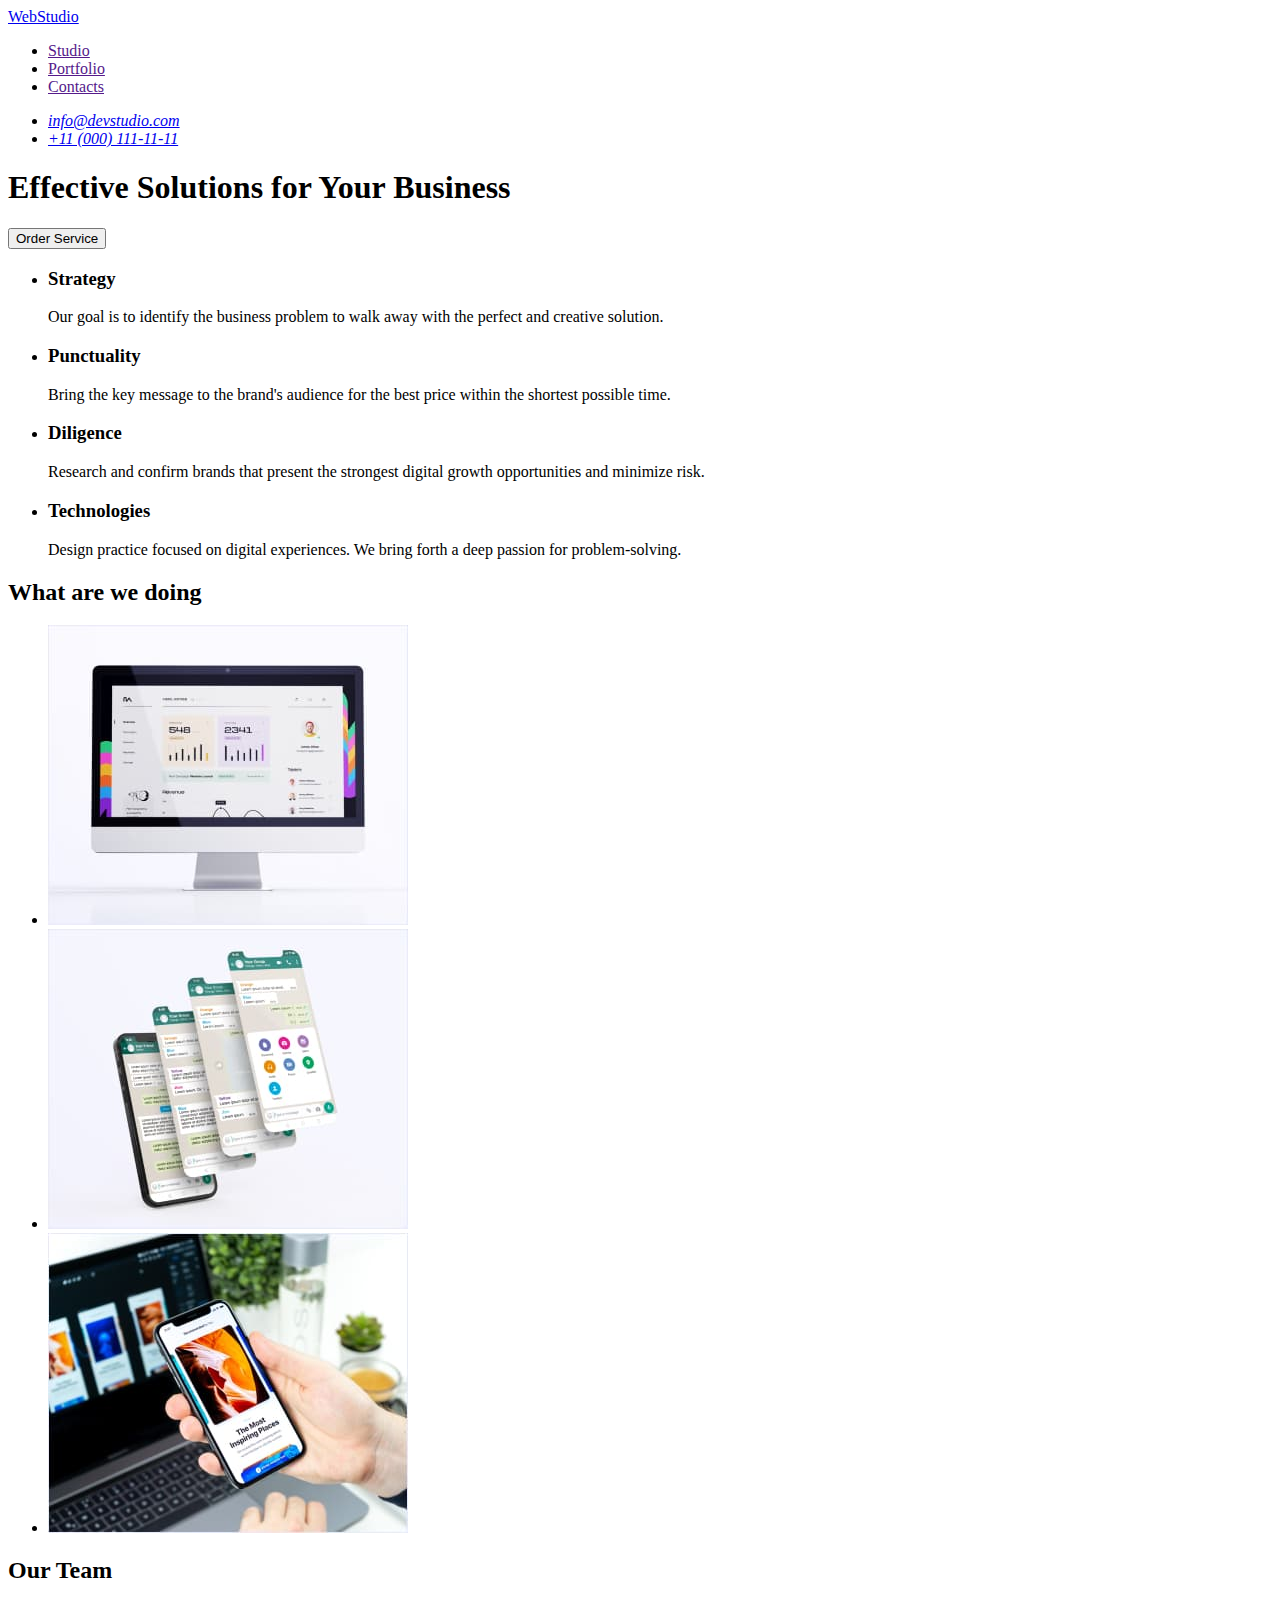
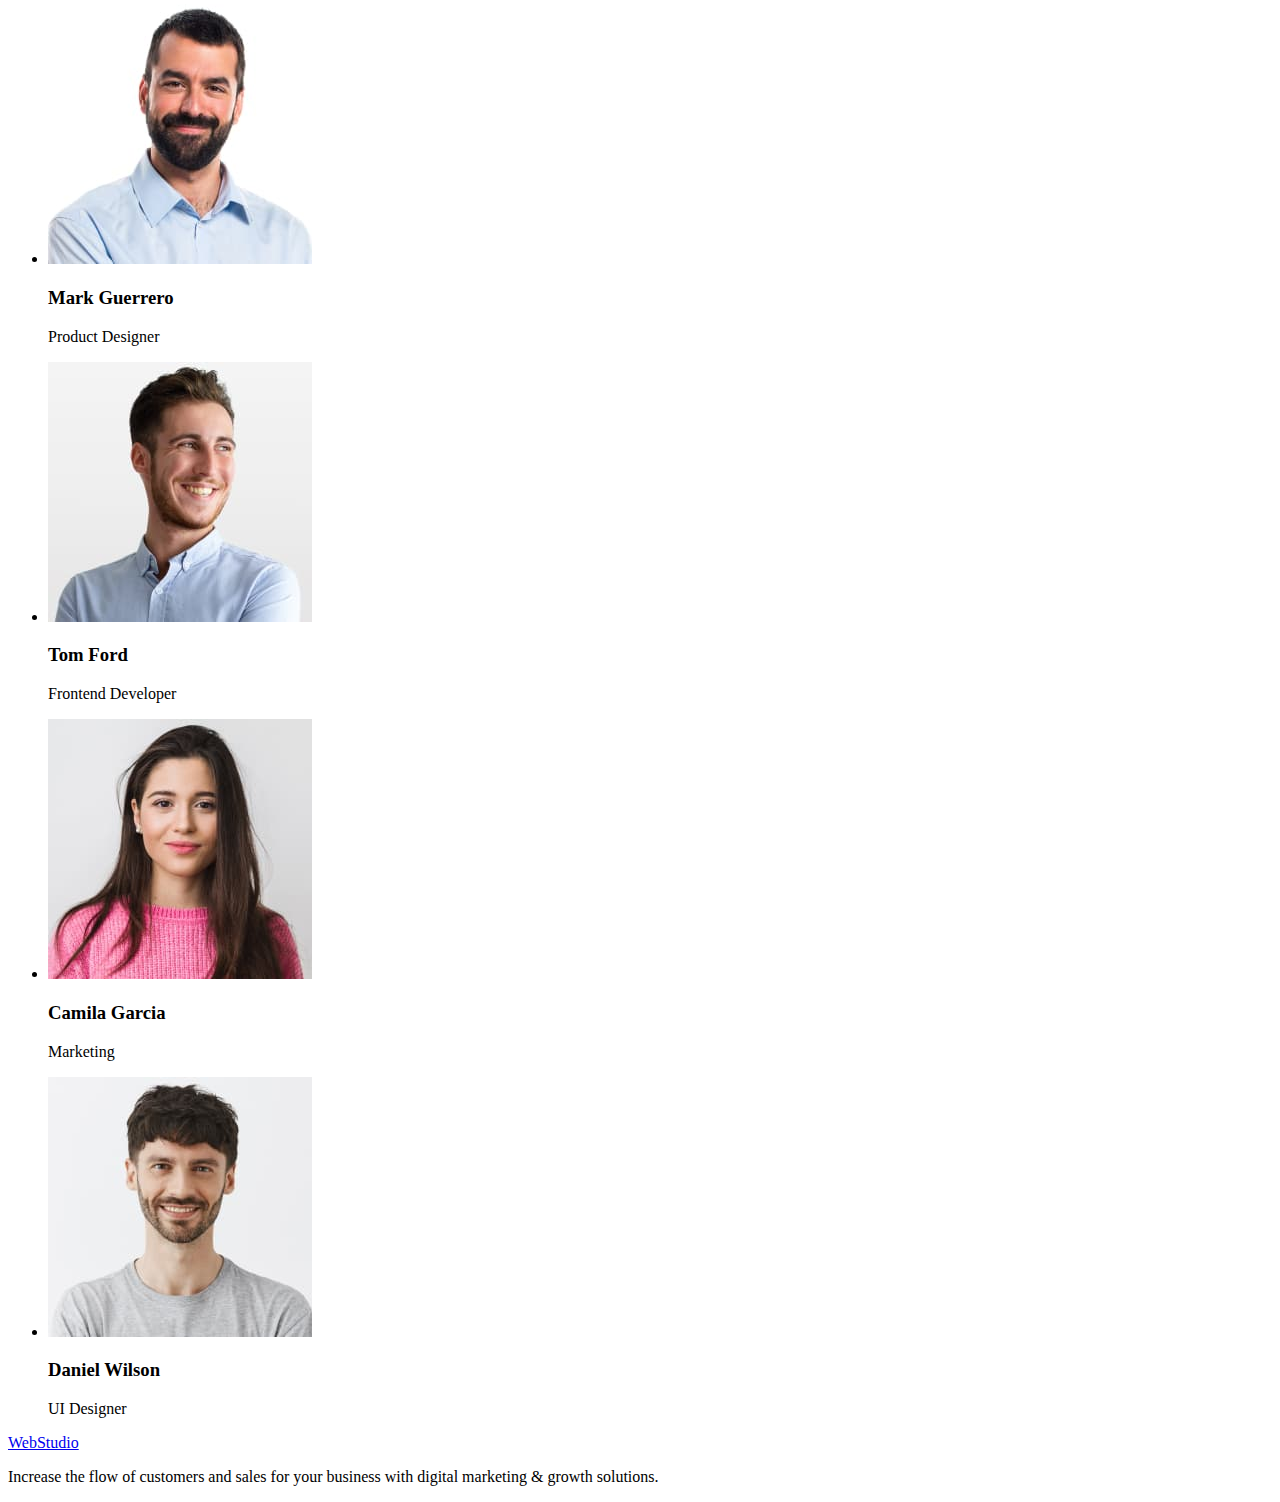
==== index.html @ bfeb27ec "Initial commit" ====
<!DOCTYPE html>
<html lang="en">
  <head>
    <meta charset="UTF-8" />
    <meta http-equiv="X-UA-Compatible" content="IE=edge" />
    <meta name="viewport" content="width=device-width, initial-scale=1.0" />
    <title>Document</title>
  </head>
  <body>
    <header>
      <nav>
        <a href="./index.html" title="logotype">WebStudio</a>
        <ul>
          <li>
            <a href="">Studio</a>
          </li>
          <li>
            <a href="">Portfolio</a>
          </li>
          <li>
            <a href="">Contacts</a>
          </li>
        </ul>
      </nav>
      <address>
        <ul>
          <li><a href="mailto:info@devstudio.com">info@devstudio.com</a></li>
          <li><a href="tel:+110001111111">+11 (000) 111-11-11</a></li>
        </ul>
      </address>
    </header>
    <main>
      <section>
        <h1>Effective Solutions for Your Business</h1>
        <button type="button">Order Service</button>
      </section>

      <section>
        <h2 hidden>Feature</h2>
        <ul>
          <li>
            <h3>Strategy</h3>
            <p>
              Our goal is to identify the business problem to walk away with the
              perfect and creative solution.
            </p>
          </li>
          <li>
            <h3>Punctuality</h3>
            <p>
              Bring the key message to the brand's audience for the best price
              within the shortest possible time.
            </p>
          </li>
          <li>
            <h3>Diligence</h3>
            <p>
              Research and confirm brands that present the strongest digital
              growth opportunities and minimize risk.
            </p>
          </li>
          <li>
            <h3>Technologies</h3>
            <p>
              Design practice focused on digital experiences. We bring forth a
              deep passion for problem-solving.
            </p>
          </li>
        </ul>
      </section>
      <section>
        <h2>What are we doing</h2>
        <ul>
          <li>
            <img
              src="./images/img-1.jpg"
              alt="computer"
              width="360"
              height="300"
            />
          </li>
          <li>
            <img
              src="./images/img-2.jpg"
              alt="smartphone"
              width="360"
              height="300"
            />
          </li>
          <li>
            <img
              src="./images/img-3.jpg"
              alt="laptop and smartphone"
              width="360"
              height="300"
            />
          </li>
        </ul>
      </section>
      <section>
        <h2>Our Team</h2>
        <ul>
          <li>
            <img
              src="./images/employees/mark-guerrero.jpg"
              alt="Mark Guerrero"
              width="264"
              height="260"
            />
            <h3>Mark Guerrero</h3>
            <p>Product Designer</p>
          </li>
          <li>
            <img
              src="./images/employees/tom-ford.jpg"
              alt="Tom Ford"
              width="264"
              height="260"
            />
            <h3>Tom Ford</h3>
            <p>Frontend Developer</p>
          </li>
          <li>
            <img
              src="./images/employees/camila-garcia.jpg"
              alt="Camila Garcia"
              width="264"
              height="260"
            />
            <h3>Camila Garcia</h3>
            <p>Marketing</p>
          </li>
          <li>
            <img
              src="./images/employees/daniel-wilson.jpg"
              alt="Daniel Wilson"
              width="264"
              height="260"
            />
            <h3>Daniel Wilson</h3>
            <p>UI Designer</p>
          </li>
        </ul>
      </section>
    </main>

    <footer>
      <a href="./index.html" title="logotype">WebStudio</a>
      <p>
        Increase the flow of customers and sales for your business with digital
        marketing & growth solutions.
      </p>
    </footer>
  </body>
</html>
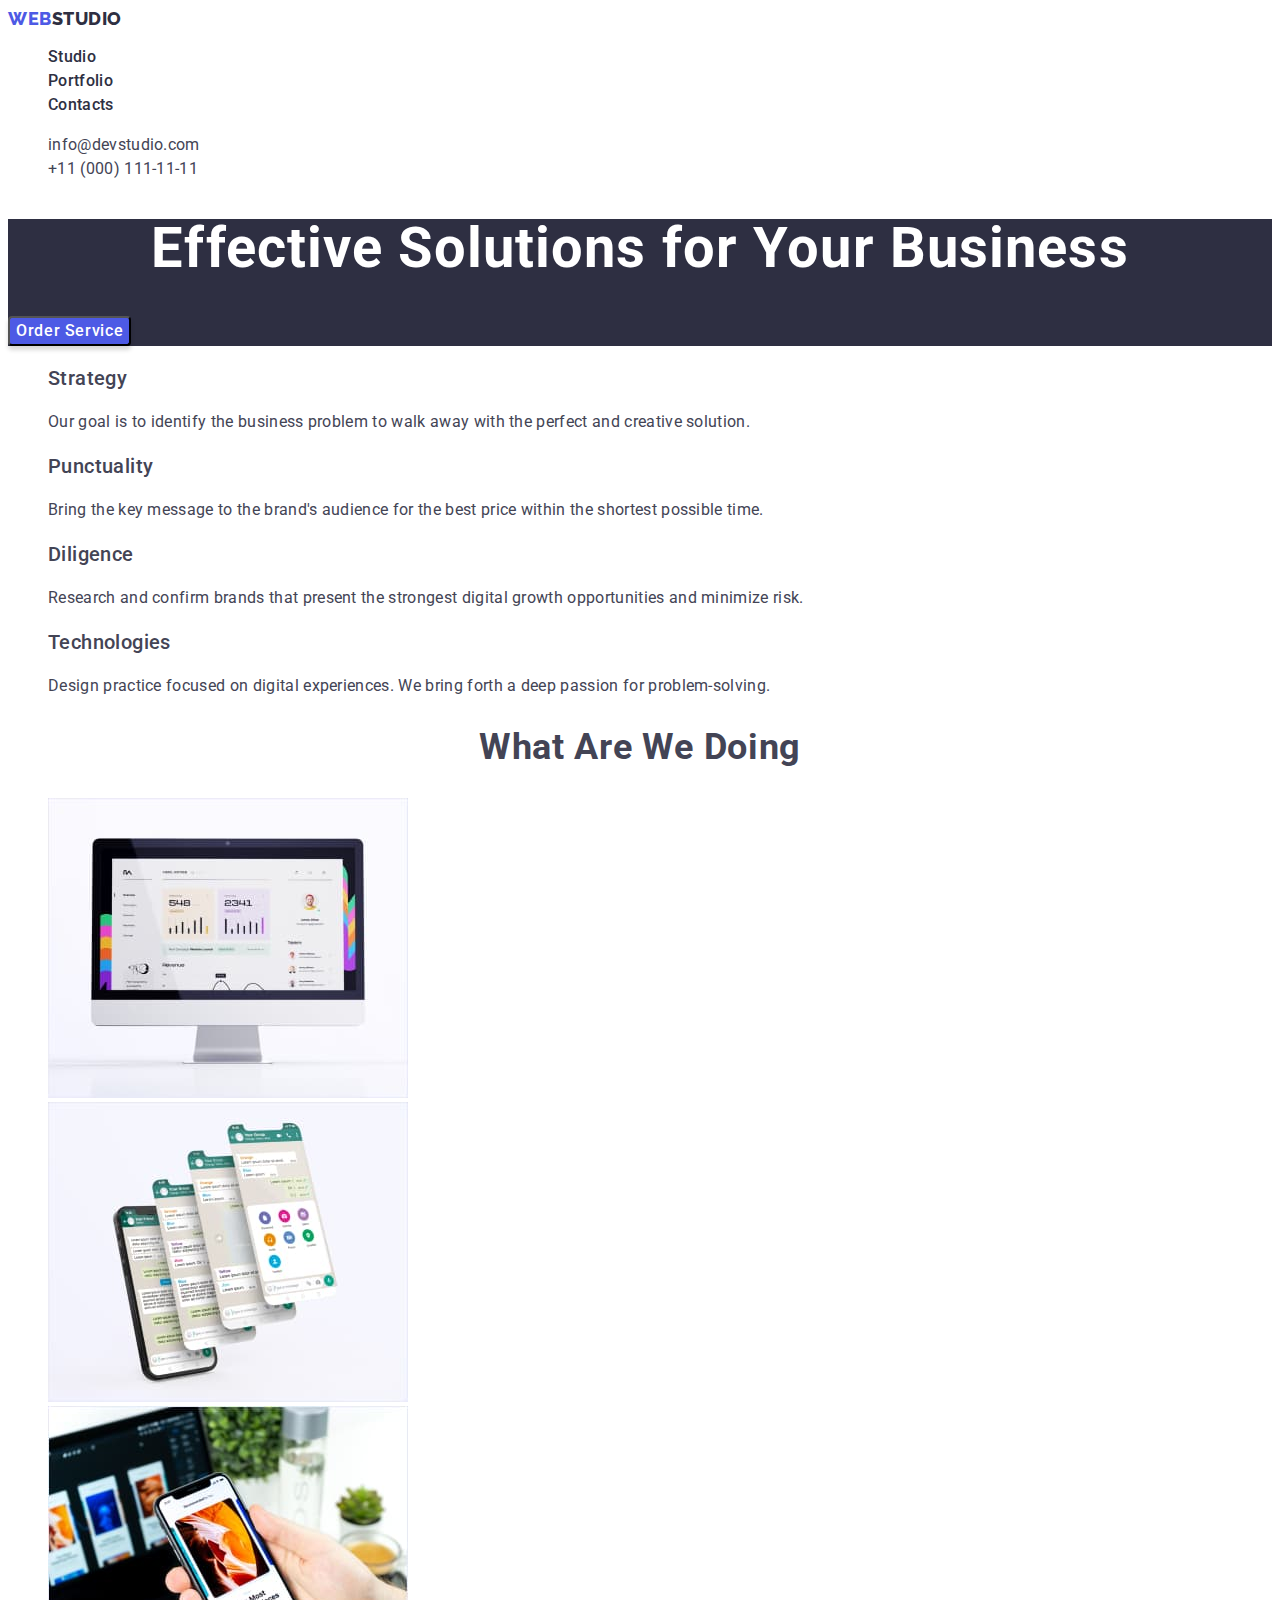
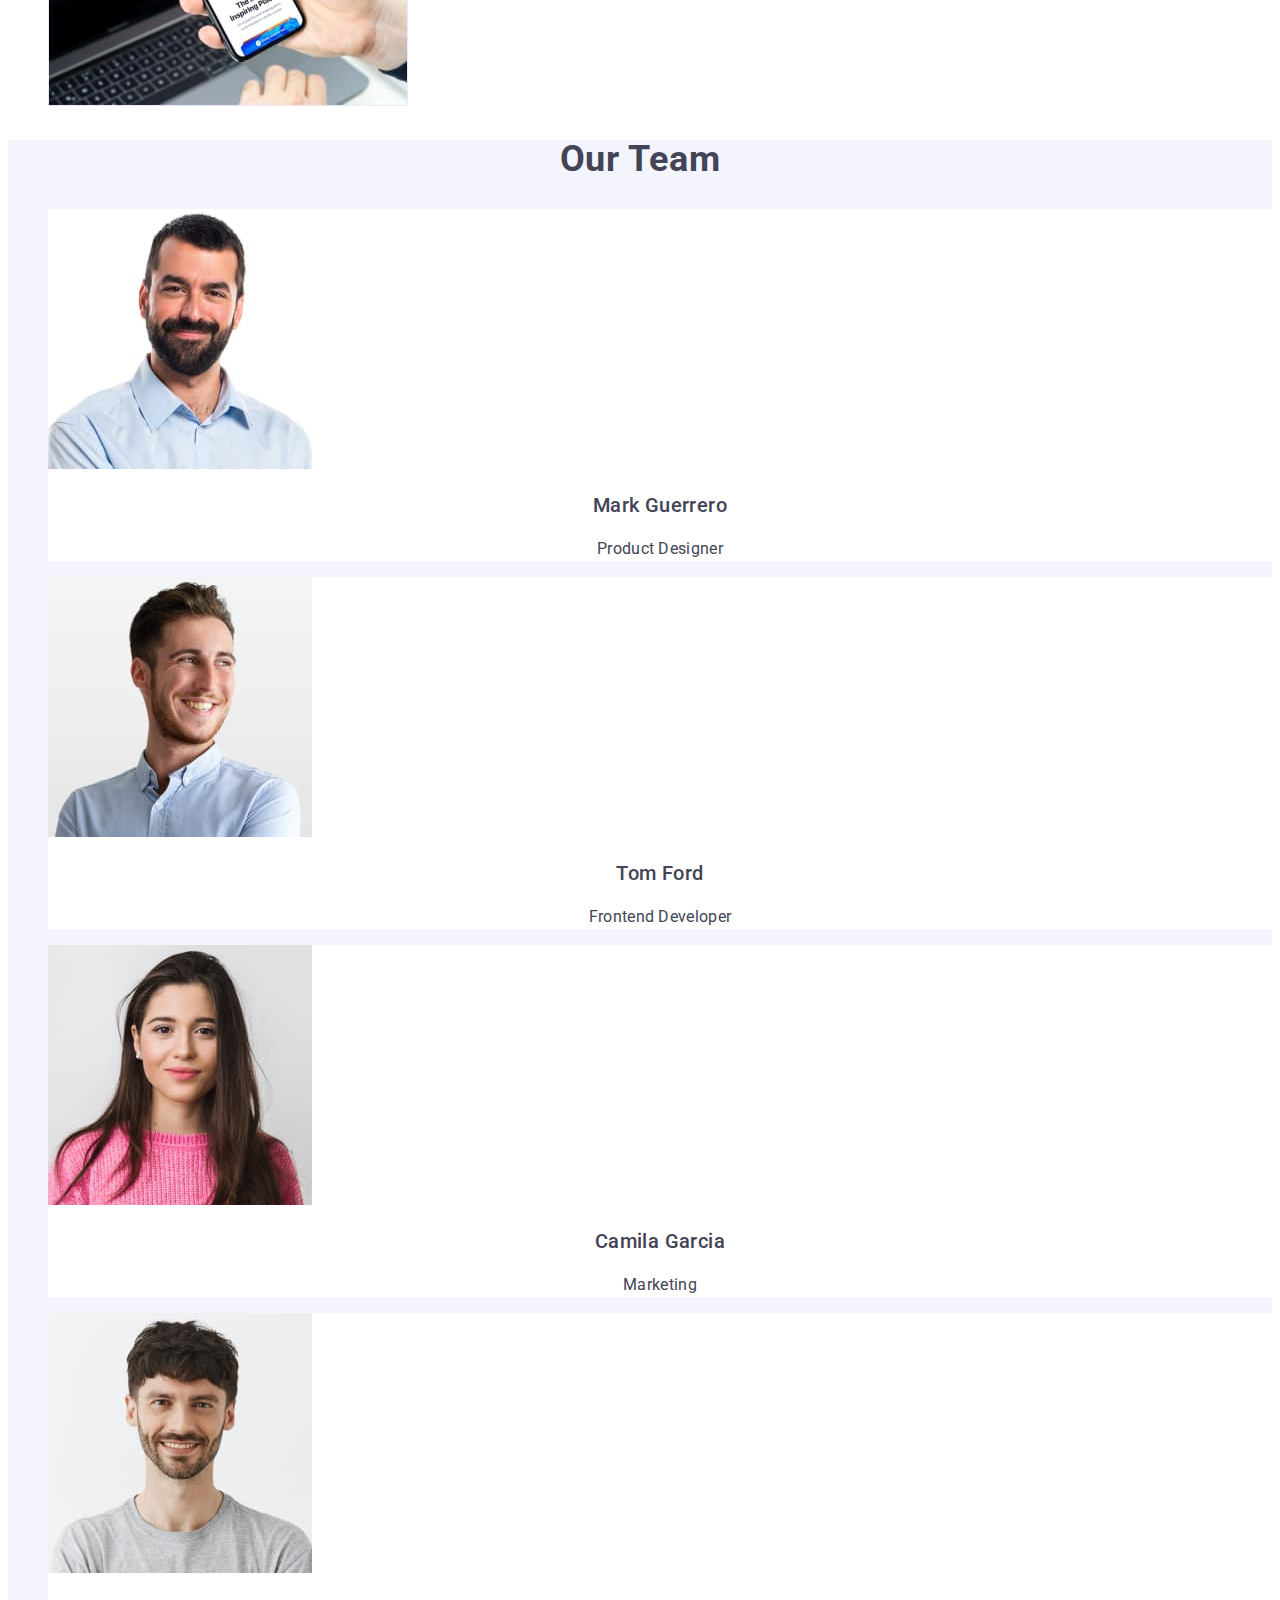
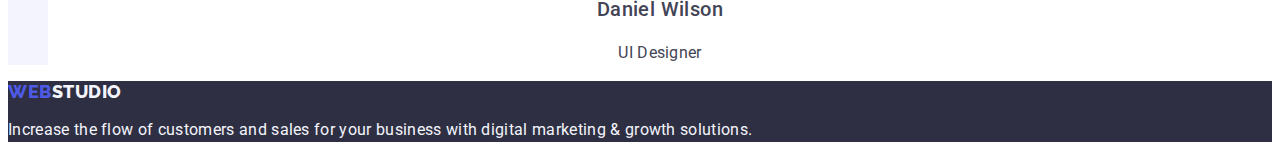
==== commit 3e12d057: "version-2" ====
--- a/index.html
+++ b/index.html
@@ -5,63 +5,86 @@
     <meta http-equiv="X-UA-Compatible" content="IE=edge" />
     <meta name="viewport" content="width=device-width, initial-scale=1.0" />
     <title>Document</title>
+    <link rel="preconnect" href="https://fonts.googleapis.com" />
+    <link rel="preconnect" href="https://fonts.gstatic.com" crossorigin />
+    <link
+      href="https://fonts.googleapis.com/css2?family=Raleway:wght@800&family=Roboto:wght@400;500;700;900&display=swap"
+      rel="stylesheet"
+    />
+    <link rel="stylesheet" href="./css/styles.css" />
   </head>
   <body>
-    <header>
-      <nav>
-        <a href="./index.html" title="logotype">WebStudio</a>
-        <ul>
-          <li>
-            <a href="">Studio</a>
+    <!-- HEADER -->
+    <header class="page-header">
+      <nav class="page-nav">
+        <a class="link logo" href="./index.html" title="logotype">
+          Web <span class="logo-text">Studio</span></a
+        >
+        <ul class="menu list">
+          <li class="menu-item">
+            <a class="menu-link link" href="./index.html">Studio</a>
           </li>
-          <li>
-            <a href="">Portfolio</a>
+          <li class="menu-item">
+            <a class="menu-link link" href="./portfolio.html">Portfolio</a>
           </li>
-          <li>
-            <a href="">Contacts</a>
+          <li class="menu-item">
+            <a class="menu-link link" href="">Contacts</a>
           </li>
         </ul>
       </nav>
-      <address>
-        <ul>
-          <li><a href="mailto:info@devstudio.com">info@devstudio.com</a></li>
-          <li><a href="tel:+110001111111">+11 (000) 111-11-11</a></li>
+      <address class="contacts">
+        <ul class="list">
+          <li>
+            <a
+              class="contact-item contact-mail link"
+              href="mailto:info@devstudio.com"
+              >info@devstudio.com</a
+            >
+          </li>
+          <li>
+            <a
+              class="contact-item contact-phone-number link"
+              href="tel:+110001111111"
+              >+11 (000) 111-11-11</a
+            >
+          </li>
         </ul>
       </address>
     </header>
     <main>
-      <section>
-        <h1>Effective Solutions for Your Business</h1>
-        <button type="button">Order Service</button>
+      <!-- HERO -->
+      <section class="hero-section">
+        <h1 class="main-title">Effective Solutions for Your Business</h1>
+        <button class="modal-btn" type="button">Order Service</button>
       </section>
 
       <section>
-        <h2 hidden>Feature</h2>
-        <ul>
+        <h2 class="secondary-section" hidden>Feature</h2>
+        <ul class="list">
           <li>
-            <h3>Strategy</h3>
-            <p>
+            <h3 class="subtitle">Strategy</h3>
+            <p class="subtitle-descr">
               Our goal is to identify the business problem to walk away with the
               perfect and creative solution.
             </p>
           </li>
           <li>
-            <h3>Punctuality</h3>
-            <p>
+            <h3 class="subtitle">Punctuality</h3>
+            <p class="subtitle-descr">
               Bring the key message to the brand's audience for the best price
               within the shortest possible time.
             </p>
           </li>
           <li>
-            <h3>Diligence</h3>
-            <p>
+            <h3 class="subtitle">Diligence</h3>
+            <p class="subtitle-descr">
               Research and confirm brands that present the strongest digital
               growth opportunities and minimize risk.
             </p>
           </li>
           <li>
-            <h3>Technologies</h3>
-            <p>
+            <h3 class="subtitle">Technologies</h3>
+            <p class="subtitle-descr">
               Design practice focused on digital experiences. We bring forth a
               deep passion for problem-solving.
             </p>
@@ -69,8 +92,8 @@
         </ul>
       </section>
       <section>
-        <h2>What are we doing</h2>
-        <ul>
+        <h2 class="section-title">What are we doing</h2>
+        <ul class="list">
           <li>
             <img
               src="./images/img-1.jpg"
@@ -97,56 +120,58 @@
           </li>
         </ul>
       </section>
-      <section>
-        <h2>Our Team</h2>
-        <ul>
-          <li>
+      <section class="our-team-section">
+        <h2 class="section-title">Our Team</h2>
+        <ul class="list">
+          <li class="list-item">
             <img
               src="./images/employees/mark-guerrero.jpg"
               alt="Mark Guerrero"
               width="264"
               height="260"
             />
-            <h3>Mark Guerrero</h3>
-            <p>Product Designer</p>
+            <h3 class="employee-name">Mark Guerrero</h3>
+            <p class="employee-position">Product Designer</p>
           </li>
-          <li>
+          <li class="list-item">
             <img
               src="./images/employees/tom-ford.jpg"
               alt="Tom Ford"
               width="264"
               height="260"
             />
-            <h3>Tom Ford</h3>
-            <p>Frontend Developer</p>
+            <h3 class="employee-name">Tom Ford</h3>
+            <p class="employee-position">Frontend Developer</p>
           </li>
-          <li>
+          <li class="list-item">
             <img
               src="./images/employees/camila-garcia.jpg"
               alt="Camila Garcia"
               width="264"
               height="260"
             />
-            <h3>Camila Garcia</h3>
-            <p>Marketing</p>
+            <h3 class="employee-name">Camila Garcia</h3>
+            <p class="employee-position">Marketing</p>
           </li>
-          <li>
+          <li class="list-item">
             <img
               src="./images/employees/daniel-wilson.jpg"
               alt="Daniel Wilson"
               width="264"
               height="260"
             />
-            <h3>Daniel Wilson</h3>
-            <p>UI Designer</p>
+            <h3 class="employee-name">Daniel Wilson</h3>
+            <p class="employee-position">UI Designer</p>
           </li>
         </ul>
       </section>
     </main>
 
-    <footer>
-      <a href="./index.html" title="logotype">WebStudio</a>
-      <p>
+    <footer class="footer-section">
+      <a class="link logo" href="./index.html" title="logotype">
+        Web <span class="logo-text footer-logo">Studio</span></a
+      >
+      <p class="footer-inf">
         Increase the flow of customers and sales for your business with digital
         marketing & growth solutions.
       </p>
--- a/css/styles.css
+++ b/css/styles.css
@@ -0,0 +1,209 @@
+:root {
+}
+
+.list {
+  list-style: none;
+}
+
+.link {
+  text-decoration: none;
+}
+body {
+  font-family: 'Roboto', sans-serif;
+  font-weight: 400;
+  background-color: #ffffff;
+  color: #434455;
+}
+
+/* ================= COMPONENTS =================*/
+.logo {
+  font-family: 'Raleway', sans-serif;
+  font-weight: 800;
+  font-size: 18px;
+  line-height: 1.17;
+  display: flex;
+  align-items: center;
+  letter-spacing: 0.03em;
+  text-transform: uppercase;
+  color: #4d5ae5;
+}
+.logo-text {
+  color: #2e2f42;
+}
+
+.portfolio-btn {
+  font-family: 'Roboto', sans-serif;
+  font-weight: 500;
+  font-size: 16px;
+  line-height: 1.5;
+  display: flex;
+  align-items: center;
+  text-align: center;
+  letter-spacing: 0.04em;
+  color: #4d5ae5;
+  background: #f4f4fd;
+  border: 1px solid #e7e9fc;
+  border-radius: 4px;
+  cursor: pointer;
+}
+
+.portfolio-btn:hover,
+.portfolio-btn:focus {
+  color: #ffffff;
+  background-color: #404bbf;
+}
+
+/* ================= /COMPONENTS =================*/
+
+/* ================= HEADER =================*/
+
+.menu-link {
+  font-weight: 500;
+  font-size: 16px;
+  line-height: 1.5;
+  letter-spacing: 0.02em;
+  color: #2e2f42;
+}
+
+.menu-link:hover,
+.menu-link:focus {
+  color: #404bbf;
+}
+
+.contacts {
+  font-style: normal;
+}
+.contact-item {
+  font-size: 16px;
+  line-height: 1.5;
+  letter-spacing: 0.02em;
+  color: #434455;
+}
+
+.contact-mail:hover,
+.contact-mail:focus {
+  color: #404bbf;
+}
+
+.contact-phone-number:hover,
+.contact-phone-number:focus {
+  color: #404bbf;
+}
+/* ================= /HEADER =================*/
+
+/* ================= HERO =================*/
+
+.hero-section {
+  background-color: #2e2f42;
+}
+
+h1 {
+  font-weight: 700;
+  font-size: 56px;
+  line-height: 1.07;
+  text-align: center;
+  letter-spacing: 0.02em;
+
+  color: #ffffff;
+}
+
+.modal-btn {
+  font-family: 'Roboto', sans-serif;
+  font-weight: 500;
+  font-size: 16px;
+  line-height: 1.5;
+  display: flex;
+  align-items: center;
+  letter-spacing: 0.04em;
+  color: #ffffff;
+  background: #4d5ae5;
+  box-shadow: 0px 4px 4px rgba(0, 0, 0, 0.15);
+  border-radius: 4px;
+  cursor: pointer;
+}
+.modal-btn:hover,
+.modal-btn:focus {
+  background: #404bbf;
+}
+
+.subtitle {
+  font-weight: 500;
+  font-size: 20px;
+  line-height: 1.2;
+  letter-spacing: 0.02em;
+}
+
+.subtitle-descr {
+  font-size: 16px;
+  line-height: 1.5;
+  letter-spacing: 0.02em;
+  color: #434455;
+}
+
+.our-team-section {
+  background-color: #f4f4fd;
+}
+
+.section-title {
+  font-weight: 700;
+  font-size: 36px;
+  line-height: 1.11;
+  text-align: center;
+  letter-spacing: 0.02em;
+  text-transform: capitalize;
+}
+
+.list-item {
+  background-color: #ffffff;
+}
+
+.employee-name {
+  font-weight: 500;
+  font-size: 20px;
+  line-height: 1.2;
+  text-align: center;
+  letter-spacing: 0.02em;
+}
+
+.employee-position {
+  font-size: 16px;
+  line-height: 1.5;
+  text-align: center;
+  letter-spacing: 0.02em;
+  color: #434455;
+}
+
+/* ================= /HERO =================*/
+
+/* ================= PORTFOLIO =================*/
+
+.portfolio-subtitle {
+  font-weight: 500;
+  font-size: 20px;
+  line-height: 1.2;
+  letter-spacing: 0.02em;
+}
+
+.portfolio-par {
+  font-size: 16px;
+  line-height: 1.5;
+  letter-spacing: 0.02em;
+  color: #434455;
+}
+
+/* ================= /PORTFOLIO =================*/
+
+.footer-section {
+  background-color: #2e2f42;
+}
+
+.footer-inf {
+  font-size: 16px;
+  line-height: 1.5;
+  letter-spacing: 0.02em;
+  color: #f4f4fd;
+}
+
+.footer-logo {
+  color: #f4f4fd;
+}
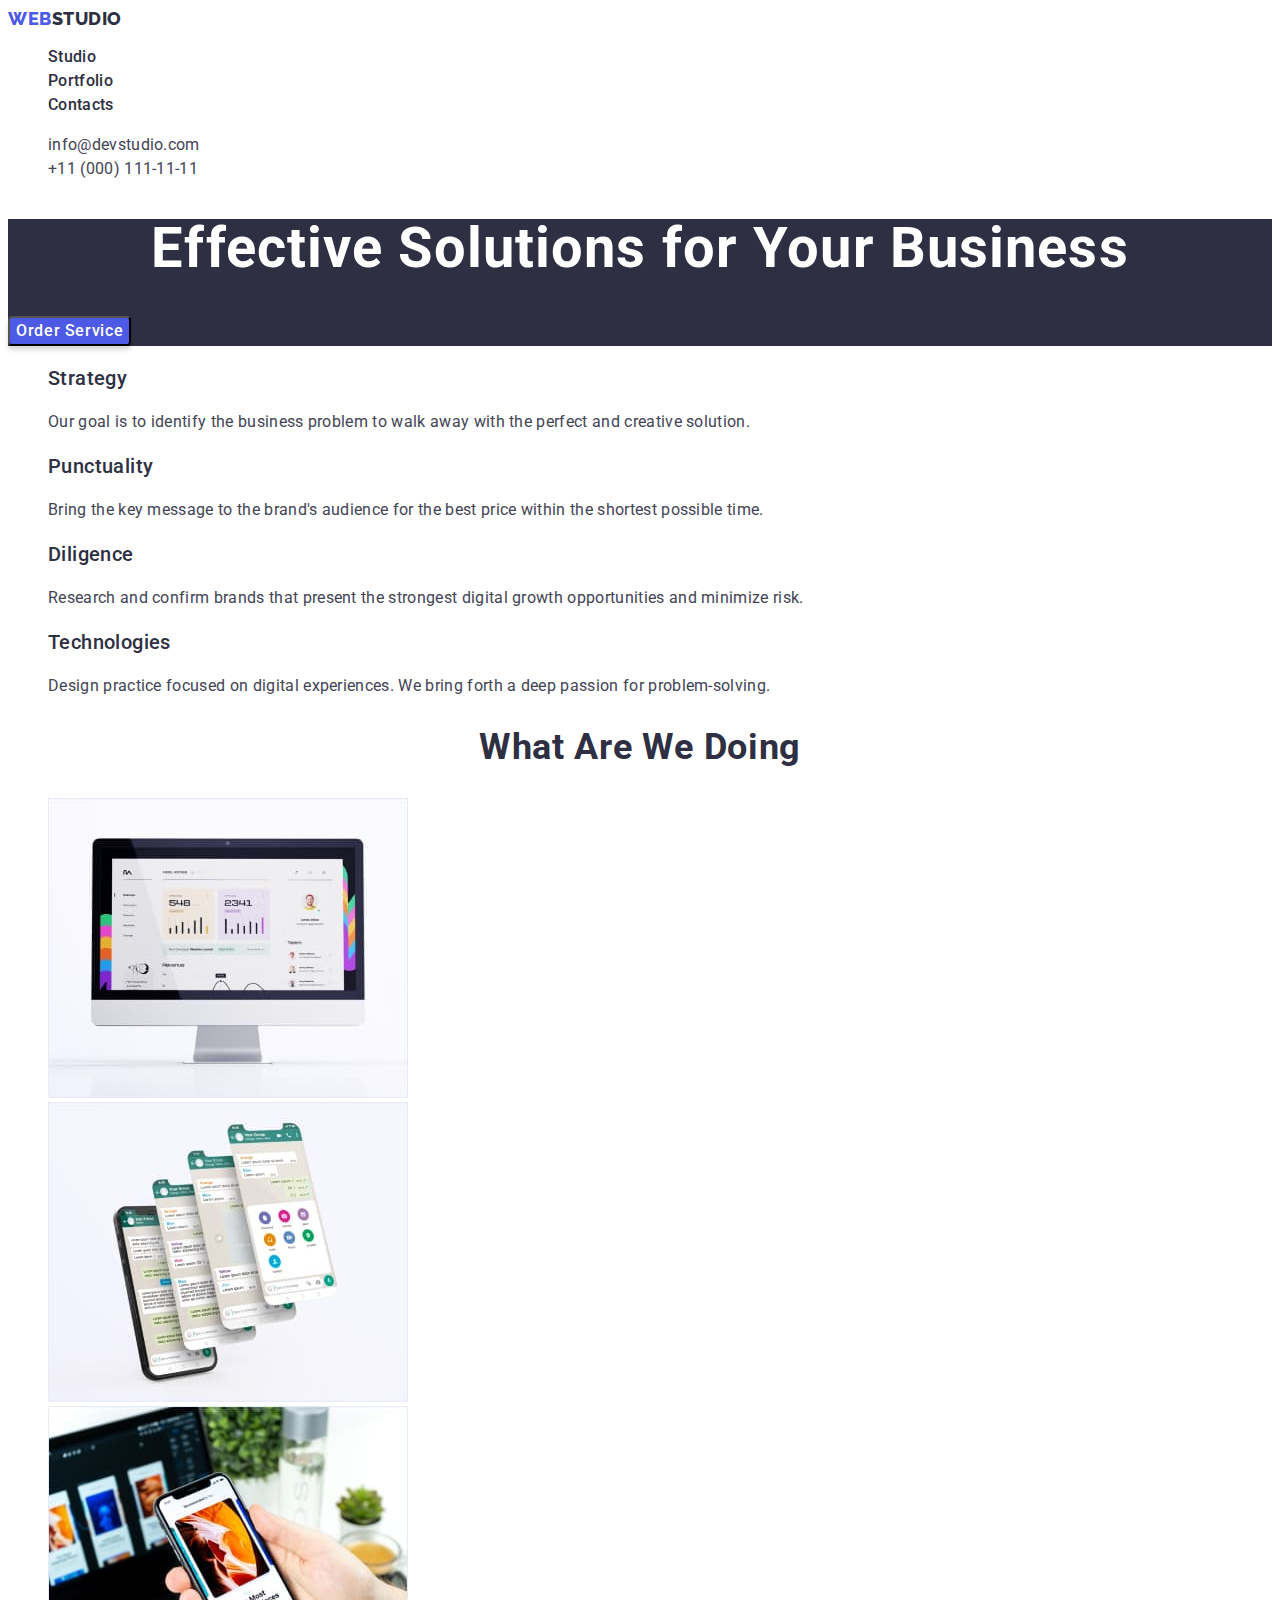
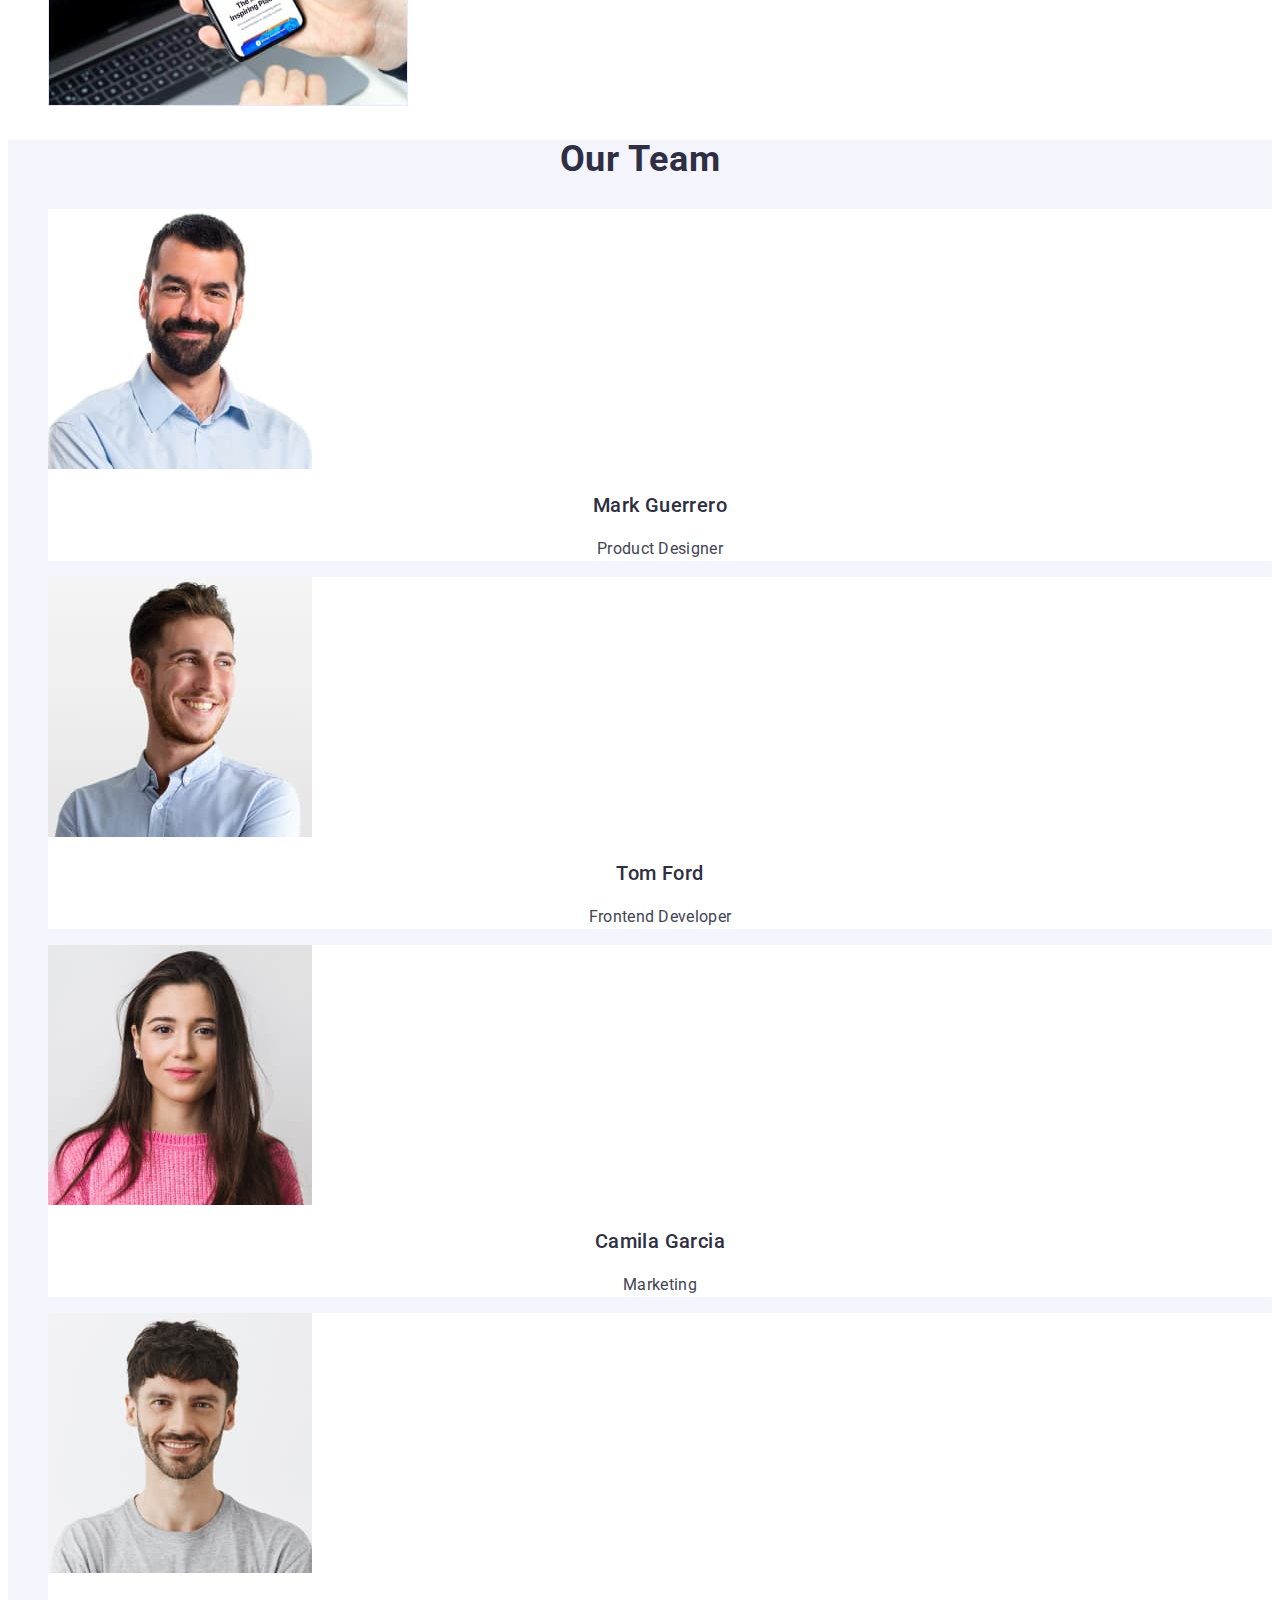
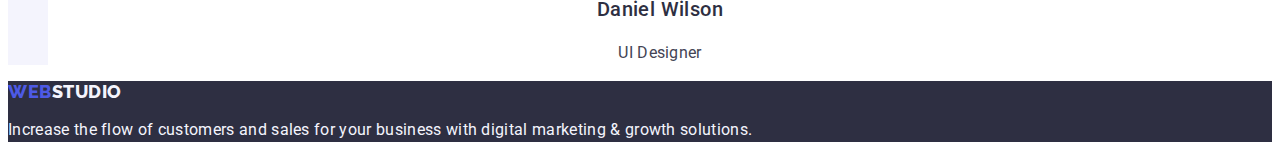
==== commit 8f5d8fdc: "version-6" ====
--- a/index.html
+++ b/index.html
@@ -35,18 +35,14 @@
       <address class="contacts">
         <ul class="list">
           <li>
-            <a
-              class="contact-item contact-mail link"
-              href="mailto:info@devstudio.com"
-              >info@devstudio.com</a
-            >
+            <a class="contact-item link" href="mailto:info@devstudio.com"
+              >info@devstudio.com
+            </a>
           </li>
           <li>
-            <a
-              class="contact-item contact-phone-number link"
-              href="tel:+110001111111"
-              >+11 (000) 111-11-11</a
-            >
+            <a class="contact-item link" href="tel:+110001111111"
+              >+11 (000) 111-11-11
+            </a>
           </li>
         </ul>
       </address>
--- a/css/styles.css
+++ b/css/styles.css
@@ -1,4 +1,5 @@
 :root {
+  --text-color: #2e2f42;
 }
 
 .list {
@@ -62,7 +63,7 @@
   font-size: 16px;
   line-height: 1.5;
   letter-spacing: 0.02em;
-  color: #2e2f42;
+  color: var(--text-color);
 }
 
 .menu-link:hover,
@@ -80,15 +81,11 @@
   color: #434455;
 }
 
-.contact-mail:hover,
-.contact-mail:focus {
+.contact-item:hover,
+.contact-item:focus {
   color: #404bbf;
 }
 
-.contact-phone-number:hover,
-.contact-phone-number:focus {
-  color: #404bbf;
-}
 /* ================= /HEADER =================*/
 
 /* ================= HERO =================*/
@@ -131,6 +128,7 @@
   font-size: 20px;
   line-height: 1.2;
   letter-spacing: 0.02em;
+  color: var(--text-color);
 }
 
 .subtitle-descr {
@@ -145,6 +143,7 @@
 }
 
 .section-title {
+  color: var(--text-color);
   font-weight: 700;
   font-size: 36px;
   line-height: 1.11;
@@ -163,6 +162,7 @@
   line-height: 1.2;
   text-align: center;
   letter-spacing: 0.02em;
+  color: var(--text-color);
 }
 
 .employee-position {
@@ -177,12 +177,12 @@
 
 /* ================= PORTFOLIO =================*/
 
-.portfolio-subtitle {
+/* .portfolio-subtitle {
   font-weight: 500;
   font-size: 20px;
   line-height: 1.2;
   letter-spacing: 0.02em;
-}
+} */
 
 .portfolio-par {
   font-size: 16px;
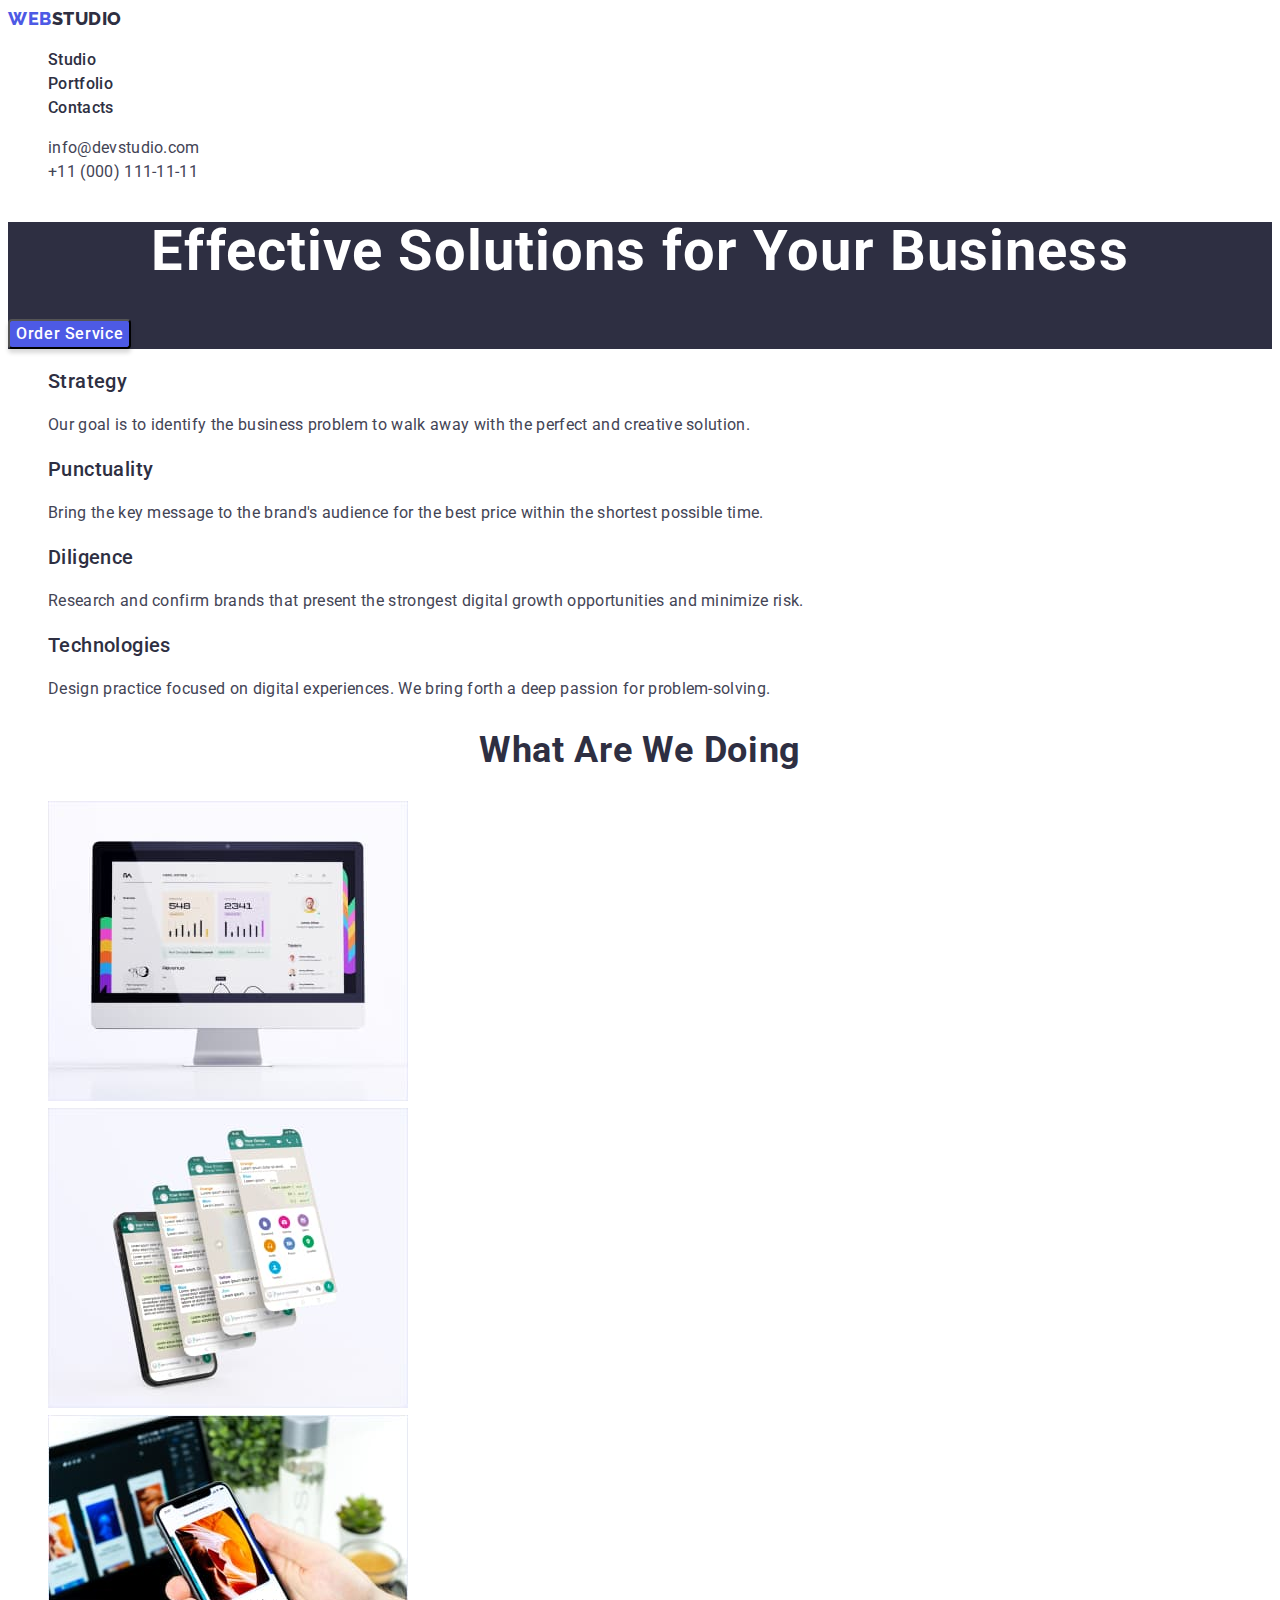
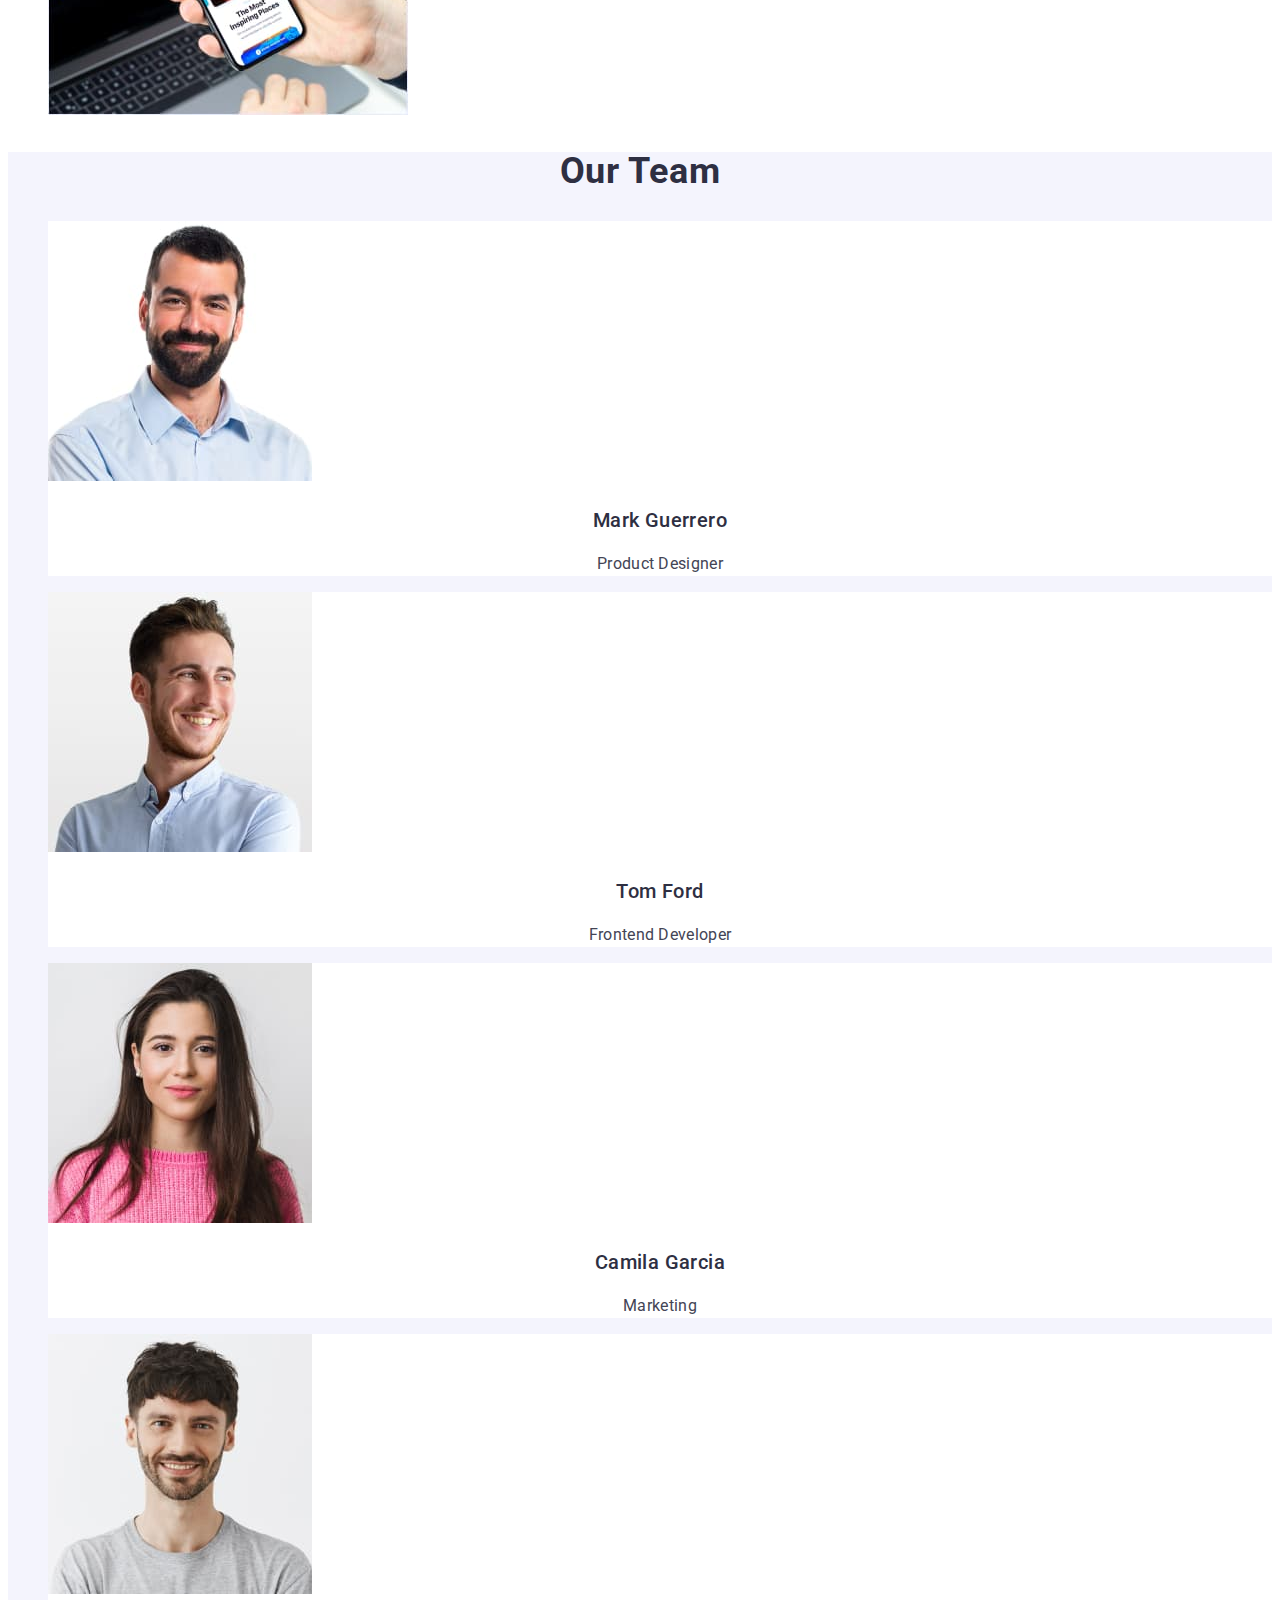
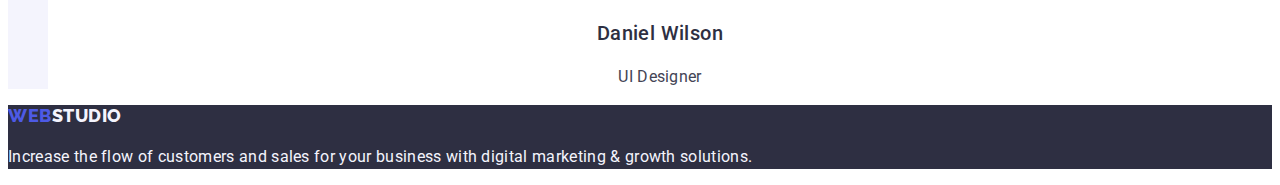
==== commit 3e6ff0df: "final-version" ====
--- a/index.html
+++ b/index.html
@@ -18,7 +18,7 @@
     <header class="page-header">
       <nav class="page-nav">
         <a class="link logo" href="./index.html" title="logotype">
-          Web <span class="logo-text">Studio</span></a
+          Web<span class="logo-text">Studio</span></a
         >
         <ul class="menu list">
           <li class="menu-item">
@@ -165,7 +165,7 @@
 
     <footer class="footer-section">
       <a class="link logo" href="./index.html" title="logotype">
-        Web <span class="logo-text footer-logo">Studio</span></a
+        Web<span class="logo-text footer-logo">Studio</span></a
       >
       <p class="footer-inf">
         Increase the flow of customers and sales for your business with digital
--- a/css/styles.css
+++ b/css/styles.css
@@ -1,5 +1,14 @@
 :root {
-  --text-color: #2e2f42;
+  --font-primary: 'Roboto', sans-serif;
+  --font-logo: 'Raleway', sans-serif;
+
+  --color-navy-blue: #2e2f42;
+  --color-white: #ffffff;
+  --color-slate: #434455;
+  --color-iris: #4d5ae5;
+  --color-cloud: #f4f4fd;
+  --color-cornflower: #e7e9fc;
+  --color-ocean: #404bbf;
 }
 
 .list {
@@ -10,48 +19,51 @@
   text-decoration: none;
 }
 body {
-  font-family: 'Roboto', sans-serif;
+  font-family: var(--font-primary);
+  font-size: 16px;
+  font-style: normal;
+  letter-spacing: 0.02em;
+
   font-weight: 400;
-  background-color: #ffffff;
-  color: #434455;
+  line-height: 1.5;
+  background-color: var(--color-white);
+  color: var(--color-slate);
 }
 
 /* ================= COMPONENTS =================*/
 .logo {
-  font-family: 'Raleway', sans-serif;
+  font-family: var(--font-logo);
   font-weight: 800;
   font-size: 18px;
   line-height: 1.17;
-  display: flex;
   align-items: center;
   letter-spacing: 0.03em;
   text-transform: uppercase;
-  color: #4d5ae5;
+  color: var(--color-iris);
 }
 .logo-text {
-  color: #2e2f42;
+  color: var(--color-navy-blue);
 }
 
 .portfolio-btn {
   font-family: 'Roboto', sans-serif;
   font-weight: 500;
-  font-size: 16px;
-  line-height: 1.5;
-  display: flex;
+  font-size: inherit;
+  line-height: inherit;
   align-items: center;
   text-align: center;
   letter-spacing: 0.04em;
-  color: #4d5ae5;
-  background: #f4f4fd;
-  border: 1px solid #e7e9fc;
+  color: var(--color-iris);
+  background: var(--color-cloud);
+  border: 1px solid var(--color-cornflower);
   border-radius: 4px;
   cursor: pointer;
 }
 
 .portfolio-btn:hover,
 .portfolio-btn:focus {
-  color: #ffffff;
-  background-color: #404bbf;
+  color: var(--color-white);
+  background-color: var(--color-ocean);
 }
 
 /* ================= /COMPONENTS =================*/
@@ -59,31 +71,31 @@
 /* ================= HEADER =================*/
 
 .menu-link {
-  font-weight: 500;
-  font-size: 16px;
-  line-height: 1.5;
-  letter-spacing: 0.02em;
-  color: var(--text-color);
+  font-family: inherit;
+  font-size: inherit;
+  font-style: inherit;
+  letter-spacing: 0.02em;
+  font-weight: 500;
+  line-height: inherit;
+  color: var(--color-navy-blue);
 }
 
 .menu-link:hover,
 .menu-link:focus {
-  color: #404bbf;
+  color: var(--color-ocean);
 }
 
 .contacts {
-  font-style: normal;
+  font-style: inherit;
 }
 .contact-item {
-  font-size: 16px;
-  line-height: 1.5;
-  letter-spacing: 0.02em;
-  color: #434455;
+  line-height: inherit;
+  color: inherit;
 }
 
 .contact-item:hover,
 .contact-item:focus {
-  color: #404bbf;
+  color: var(--color-ocean);
 }
 
 /* ================= /HEADER =================*/
@@ -91,119 +103,117 @@
 /* ================= HERO =================*/
 
 .hero-section {
-  background-color: #2e2f42;
-}
-
-h1 {
+  background-color: var(--color-navy-blue);
+}
+
+.main-title {
+  font-family: inherit;
   font-weight: 700;
   font-size: 56px;
   line-height: 1.07;
   text-align: center;
   letter-spacing: 0.02em;
-
-  color: #ffffff;
+  color: var(--color-white);
 }
 
 .modal-btn {
-  font-family: 'Roboto', sans-serif;
-  font-weight: 500;
-  font-size: 16px;
-  line-height: 1.5;
-  display: flex;
+  font-family: inherit;
+  font-weight: 500;
+  font-size: inherit;
+  line-height: inherit;
   align-items: center;
   letter-spacing: 0.04em;
-  color: #ffffff;
-  background: #4d5ae5;
+  color: var(--color-white);
+  background: var(--color-iris);
   box-shadow: 0px 4px 4px rgba(0, 0, 0, 0.15);
   border-radius: 4px;
   cursor: pointer;
 }
 .modal-btn:hover,
 .modal-btn:focus {
-  background: #404bbf;
+  background: var(--color-ocean);
 }
 
 .subtitle {
+  font-family: inherit;
   font-weight: 500;
   font-size: 20px;
+  letter-spacing: 0.02em;
   line-height: 1.2;
-  letter-spacing: 0.02em;
-  color: var(--text-color);
+  color: var(--color-navy-blue);
 }
 
 .subtitle-descr {
-  font-size: 16px;
-  line-height: 1.5;
-  letter-spacing: 0.02em;
-  color: #434455;
+  line-height: inherit;
+  color: var(--color-slate);
 }
 
 .our-team-section {
-  background-color: #f4f4fd;
+  background-color: var(--color-cloud);
 }
 
 .section-title {
-  color: var(--text-color);
+  font-family: inherit;
+  letter-spacing: 0.02em;
+  color: var(--color-navy-blue);
   font-weight: 700;
   font-size: 36px;
   line-height: 1.11;
   text-align: center;
-  letter-spacing: 0.02em;
   text-transform: capitalize;
 }
 
 .list-item {
-  background-color: #ffffff;
+  font-family: inherit;
+  font-size: inherit;
+  font-style: inherit;
+  letter-spacing: 0.02em;
+  font-weight: inherit;
+  color: inherit;
+  background-color: var(--color-white);
 }
 
 .employee-name {
   font-weight: 500;
   font-size: 20px;
   line-height: 1.2;
-  text-align: center;
-  letter-spacing: 0.02em;
-  color: var(--text-color);
+  letter-spacing: 0.02em;
+  text-align: center;
+  color: var(--color-navy-blue);
 }
 
 .employee-position {
-  font-size: 16px;
+  font-size: inherit;
+  line-height: inherit;
+  text-align: center;
+  color: var(--color-slate);
+}
+
+/* ================= /HERO =================*/
+
+/* ================= PORTFOLIO =================*/
+
+.portfolio-par {
   line-height: 1.5;
-  text-align: center;
-  letter-spacing: 0.02em;
-  color: #434455;
-}
-
-/* ================= /HERO =================*/
-
-/* ================= PORTFOLIO =================*/
-
-/* .portfolio-subtitle {
-  font-weight: 500;
-  font-size: 20px;
-  line-height: 1.2;
-  letter-spacing: 0.02em;
-} */
-
-.portfolio-par {
-  font-size: 16px;
-  line-height: 1.5;
-  letter-spacing: 0.02em;
-  color: #434455;
+  color: var(--color-slate);
 }
 
 /* ================= /PORTFOLIO =================*/
 
 .footer-section {
-  background-color: #2e2f42;
+  background-color: var(--color-navy-blue);
+  font-family: inherit;
+  font-size: inherit;
+  font-style: inherit;
+  letter-spacing: 0.02em;
+  font-weight: inherit;
+  color: inherit;
 }
 
 .footer-inf {
-  font-size: 16px;
-  line-height: 1.5;
-  letter-spacing: 0.02em;
-  color: #f4f4fd;
+  color: var(--color-cloud);
 }
 
 .footer-logo {
-  color: #f4f4fd;
-}
+  color: var(--color-cloud);
+}
